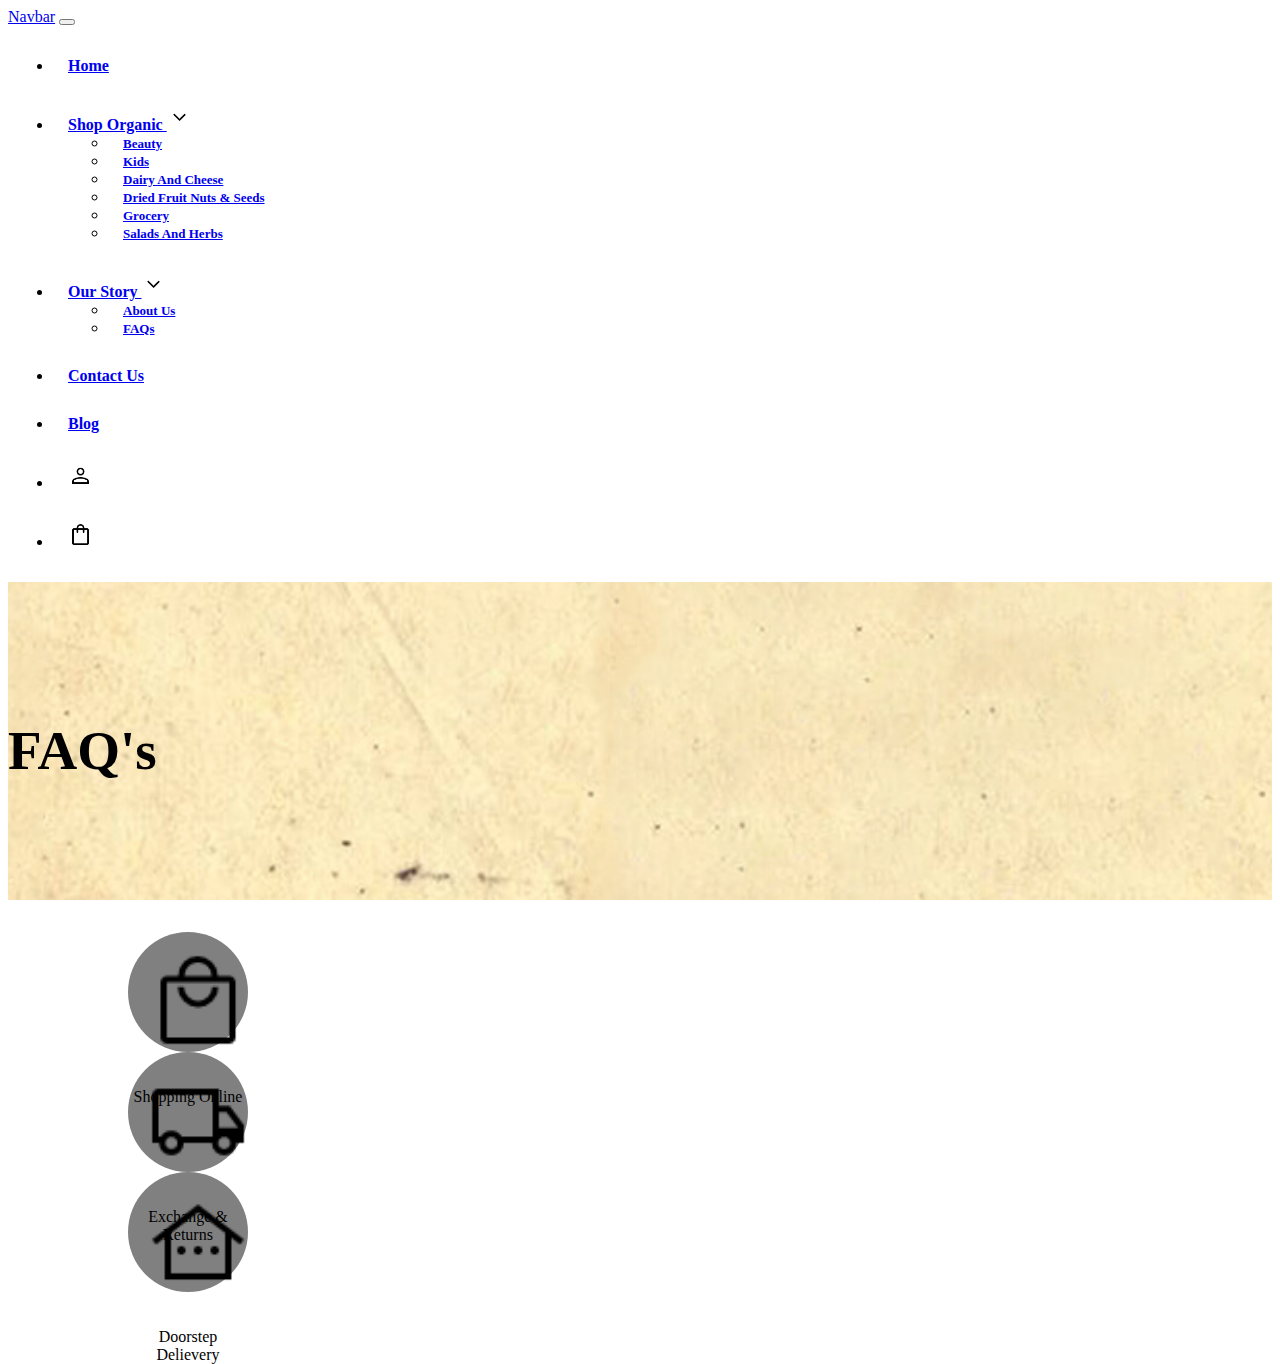
==== faqs.html @ 32dfee23 "first time added" ====
<html lang="en">
<head>
    <meta charset="UTF-8">
    <meta http-equiv="X-UA-Compatible" content="IE=edge">
    <meta name="viewport" content="width=device-width, initial-scale=1.0">
    <title>FAQ's</title>
    <link href= "https://cdn.jsdelivr.net/npm/bootstrap@5.0.2/dist/css/bootstrap.min.css" rel="stylesheet" integrity="sha384-EVSTQN3/azprG1Anm3QDgpJLIm9Nao0Yz1ztcQTwFspd3yD65VohhpuuCOmLASjC" crossorigin="anonymous">
    <script src="https://cdn.jsdelivr.net/npm/bootstrap@5.0.2/dist/js/bootstrap.bundle.min.js" integrity="sha384-MrcW6ZMFYlzcLA8Nl+NtUVF0sA7MsXsP1UyJoMp4YLEuNSfAP+JcXn/tWtIaxVXM" crossorigin="anonymous"></script>
    <link rel="stylesheet" href="https://cdnjs.cloudflare.com/ajax/libs/font-awesome/6.1.1/css/all.min.css" integrity="sha512-KfkfwYDsLkIlwQp6LFnl8zNdLGxu9YAA1QvwINks4PhcElQSvqcyVLLD9aMhXd13uQjoXtEKNosOWaZqXgel0g==" crossorigin="anonymous" referrerpolicy="no-referrer" />
    <link rel="stylesheet" href="https://fonts.googleapis.com/css2?family=Material+Symbols+Outlined:opsz,wght,FILL,GRAD@48,400,0,0" />
  <link rel="stylesheet" href="style.css">

</head>
<body>

    
    <!-- nav start -->

    <nav class="navbar navbar-expand-lg navbar-light bg-light " >
        <div class="container-fluid bg-transparent">
          <a class="navbar-brand" href="#">Navbar</a>
          <button class="navbar-toggler" type="button" data-bs-toggle="collapse" data-bs-target="#navbarNavDropdown" aria-controls="navbarNavDropdown" aria-expanded="false" aria-label="Toggle navigation">
            <span class="navbar-toggler-icon"></span>
          </button>
          <div class="collapse navbar-collapse" id="navbarNavDropdown">
            <ul class="navbar-nav ms-auto ">
              <li class="nav-item">
                <a class="nav-link active" aria-current="page" href="index.html" >Home</a>
              </li>
              <li class="nav-item dropdown">
                <a class="nav-link " href="#" id="navbarDropdownMenuLink" role="button" data-bs-toggle="dropdown" aria-expanded="false">
                  Shop Organic <img src="./images/expand_more_FILL0_wght400_GRAD0_opsz48.png" height="25px" alt="">
                </a>
                <ul class="dropdown-menu" aria-labelledby="navbarDropdownMenuLink">
                  <li><a class="dropdown-item" href="#">Beauty</a></li>
                  <li><a class="dropdown-item" href="#">Kids</a></li>
                  <li><a class="dropdown-item" href="#">Dairy And Cheese</a></li>
                  <li><a class="dropdown-item" href="#">Dried Fruit Nuts & Seeds</a></li>
                  <li><a class="dropdown-item" href="#">Grocery</a></li>
                  <li><a class="dropdown-item" href="#">Salads And Herbs</a></li>
                </ul>
              </li>
              
              <li class="nav-item dropdown">
                <a class="nav-link " href="#" id="navbarDropdownMenuLink" role="button" data-bs-toggle="dropdown" aria-expanded="false">
                  Our Story <img src="./images/expand_more_FILL0_wght400_GRAD0_opsz48.png" height="25px" alt="">
                </a>
                <ul class="dropdown-menu" aria-labelledby="navbarDropdownMenuLink">
                  <li><a class="dropdown-item" href="aboutus.html">About Us</a></li>
                  <li><a class="dropdown-item" href="#">FAQs</a></li>
                </ul>
              </li>
              <li class="nav-item">
                <a class="nav-link" href="contactus.html">Contact Us
                </a>
              </li>
              
              <li class="nav-item">
                <a class="nav-link" href="#">Blog</a>
              </li>
              
              <li class="nav-item">
                <a class="nav-link " href="#"><img src="./images/person_FILL0_wght400_GRAD0_opsz48.png" height="25px"></a>
              </li>
              <li class="nav-item">
                <a class="nav-link" href="#"><img src="./images/shopping_bag_FILL0_wght400_GRAD0_opsz48.png" height="25px"></a>
              </li>
            </ul>
          </div>
        </div>
      </nav>

<!-- nav end -->


<!-- container start -->
<style>
    .topbg{
        background-image: url(./images/aboutus.jpg);
        width: 100%;
        height: 350px;
        background-size: cover;
        background-attachment: fixed;
    }
</style>
<div class="topbg">
    <div class="container p-5">
    <div class="col-md-6" style="padding-top: 100px; ">
        <h1 style="font-size: 55px;">FAQ's</h1>
    </div>
    <div class="col-md-6"></div>
</div>
</div>

<style>
    .icon img{
        height: 100px;
        width: 100px;
        padding: 20px;
    }

    .icon{
        margin-left:120px ;
      height: 120px;
      width: 120px;
      border-radius: 100%;
      background-color: grey;
    }
</style>

<div class="container mt-5 p-4">
    <div class="row">
        <div class="col-md-4">
            <div class="icon">
              <center>
                <img src="./images/local_mall_FILL0_wght400_GRAD0_opsz48.png" width="100%">
              </center>
              <center>
                <p class="mt-5">Shopping Online</p>
              </center>
              </div>
        </div>
        <div class="col-md-4">
            <div class="icon">
              <center>
                <img src="./images/local_shipping_FILL0_wght400_GRAD0_opsz48.png" width="100%">
              </center>
              <center>
                <p class="mt-5">Exchange & Returns</p>
              </center>
              </div>
        </div>
        <div class="col-md-4">
            <div class="icon">
              <center>
                <img src="./images/other_houses_FILL0_wght400_GRAD0_opsz48.png" width="100%">
              </center>
              <center>
                <p class="mt-5">Doorstep Delievery</p>
              </center>
              </div>
        </div>
    </div>
</div>










</body>
</html>
---- style.css ----
.dropdown-item{
    padding: 15px;
    font-size: 13px;
  }
  .nav-item{
    padding: 15px;
    margin-left: 5px;
    font-weight: bold;
  }
img:hover button{
  transition: all 0.5s ease-in-out;
  opacity: 0.5;
} 

  .col-md-3 li{
    padding: 10px;
    list-style: none;
  }
  .col-md-3 a{
    color: white;
    text-decoration: none;
  }
input{
  color: white;
  border: 1px solid white;
  height: 50px;
  padding: 10px ;
}  
.button{
  color: white;
  width: 200px;
  height: 45px;
background-color: cadetblue;
border: 1px solid white;
opacity: 0.8;
}
.button:hover{
  border: 1px solid wheat;
  opacity: 0.8;
  transition: all 1s ease;
  color: white;
  background-color: olivedrab;
}
.foot i{
  padding: 10px;
}


/* side bar styling */
.sidebar {
  height: 100%;
  width: 0;
  position: fixed;
  z-index: 99;
  top: 0;
  right: 0;
  background-color: rgb(200, 200, 200);
  overflow-x: hidden;
  transition: 0.5s;
  padding-top: 60px;
}

.sidebar a {
  padding: 8px 8px 8px 32px;
  text-decoration: none;
  font-size: 25px;
  color: #818181;
  display: block;
  transition: 0.3s;
}

.sidebar a:hover {
  color: #f1f1f1;
}

.sidebar .closebtn {
  position: absolute;
  top: 0;
  right: 25px;
  font-size: 36px;
  margin-left: 50px;
}

.openbtn {
  font-size: 20px;
  cursor: pointer;
  background-color: #111;
  color: white;
  padding: 10px 15px;
  border: none;
}

.openbtn:hover {
  background-color: #444;
}

#main {
  transition: margin-left .5s;
  padding: 16px;
}

/* On smaller screens, where height is less than 450px, change the style of the sidenav (less padding and a smaller font size) */
@media screen and (max-height: 450px) {
  .sidebar {padding-top: 15px;}
  .sidebar a {font-size: 18px;}
}
/* side bar styling */


.card a{
 transition: all 2s ease;
  color: #111;
}
.card a:hover{
  text-decoration-line: underline;
}
.card{
  padding: 20px;
  margin: 10px;
}
.card:hover img{
  opacity:0.7;
}
img{
  transition: all 0.5s ease-in-out;

}
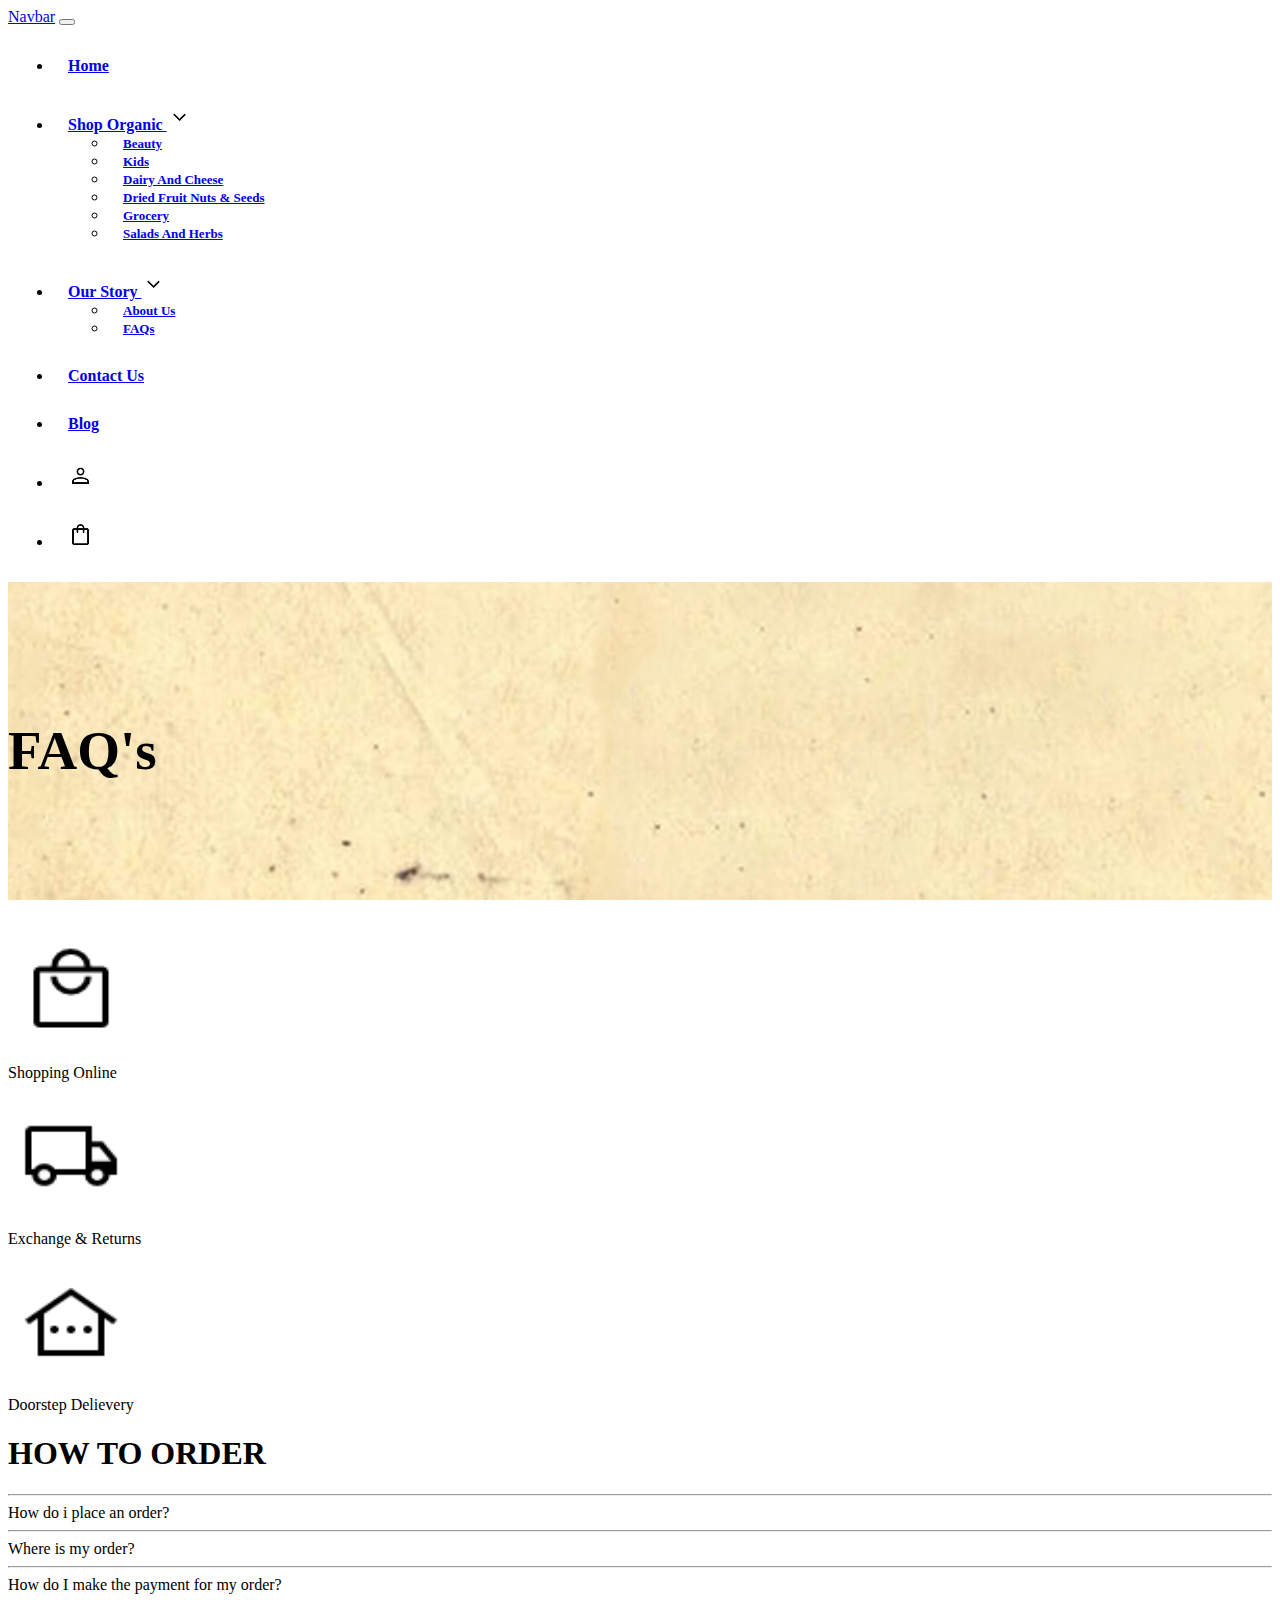
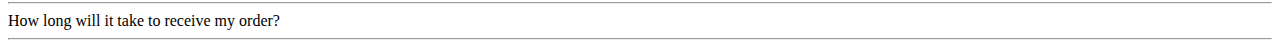
==== commit 9fcbc999: "first time added" ====
--- a/faqs.html
+++ b/faqs.html
@@ -94,53 +94,77 @@
 
 <style>
     .icon img{
-        height: 100px;
+        height: 90px;
         width: 100px;
-        padding: 20px;
+        padding: 13px;
     }
 
-    .icon{
-        margin-left:120px ;
-      height: 120px;
-      width: 120px;
-      border-radius: 100%;
-      background-color: grey;
-    }
 </style>
 
-<div class="container mt-5 p-4">
+<div class="container mt-5 text-center">
     <div class="row">
-        <div class="col-md-4">
+      <div class="col-md-1"></div>
+       <div class="col-md-2">
             <div class="icon">
-              <center>
                 <img src="./images/local_mall_FILL0_wght400_GRAD0_opsz48.png" width="100%">
-              </center>
-              <center>
-                <p class="mt-5">Shopping Online</p>
-              </center>
               </div>
-        </div>
-        <div class="col-md-4">
+              <p class="mt-5">Shopping Online</p>
+            </div>
+        <div class="col-md-2"></div>
+        <div class="col-md-2">
             <div class="icon">
-              <center>
                 <img src="./images/local_shipping_FILL0_wght400_GRAD0_opsz48.png" width="100%">
-              </center>
-              <center>
-                <p class="mt-5">Exchange & Returns</p>
-              </center>
               </div>
-        </div>
-        <div class="col-md-4">
+              <p class="mt-5">Exchange & Returns</p>
+            </div>
+        <div class="col-md-2"></div>
+        <div class="col-md-2">
             <div class="icon">
-              <center>
                 <img src="./images/other_houses_FILL0_wght400_GRAD0_opsz48.png" width="100%">
-              </center>
-              <center>
-                <p class="mt-5">Doorstep Delievery</p>
-              </center>
               </div>
-        </div>
+              <p class="mt-5">Doorstep Delievery</p>
+            </div>
+      <div class="col-md-1"></div>
+
     </div>
+</div>
+<!-- container end -->
+
+<!-- next container start -->
+
+<div class="container how p-5 mt-4">
+  <div class="row">
+    <h1>HOW TO ORDER</h1>
+    <hr>
+    <a href="#">How do i place an order?</a>
+    <hr>
+    <div class="hide">
+    <p>To place an order, click on the Add To Cart option of the product(s) that you want. The product(s) will then be added to your cart after which you can either continue shopping or checkout. If a product goes out of stock it will be shown as ‘ out of stock’.</p>
+    <hr>
+  </div>
+    <a href="#">Where is my order?</a>
+    <hr>
+    <div class="hide">
+    <p>You will receive an email as soon as you have placed an order. You will be given your order number that you may use to track your order or follow up on. As soon as your order is dispatched, we will send you a text message confirming your order is on its way to be delivered to your doorstep. If you don’t receive any email confirmation of the order after a reasonable period of time then please to get in touch with us.</p>
+    <hr>
+  </div>
+    <a href="#">How do I make the payment for my order?</a>
+    <hr>
+    <div class="hide">
+    <p>We offer Cash On Delivery (COD) on all orders. You are requested to make the payment at the time of receiving the order.</p>
+    <hr>
+  </div>
+    <a href="#">How long will it take to receive my order?</a>
+    <hr>
+    <div class="hide">
+    <p>We offer next day delivery for all orders placed up to 9pm. Any orders placed after 9pm will be considered as next day orders and will be delivered the day after. Please ensure that someone is home to receive your order to guarantee delivery. Please indicate in special instructions if there is any specific timing you want us to deliver on.
+      Fresh Bakery Product(s)
+      Fresh bakery product(s) are only available for delivery on Tuesdays and Fridays.
+      Order up to 24 hours in advance for delivery on Tuesdays and Fridays.</p>
+    <hr>
+  </div>
+  </div>
+  </div>
 </div>
 
 
--- a/style.css
+++ b/style.css
@@ -1,5 +1,3 @@
-
-
   .dropdown-item{
     padding: 15px;
     font-size: 13px;
@@ -113,9 +111,6 @@
  transition: all 2s ease;
   color: #111;
 }
-.card a:hover{
-  text-decoration-line: underline;
-}
 .card{
   padding: 20px;
   margin: 10px;
@@ -125,5 +120,11 @@
 }
 img{
   transition: all 0.5s ease-in-out;
-
 }
+.how a{
+  text-decoration: none;
+  color: black;
+} 
+.hide{
+display: none;
+}